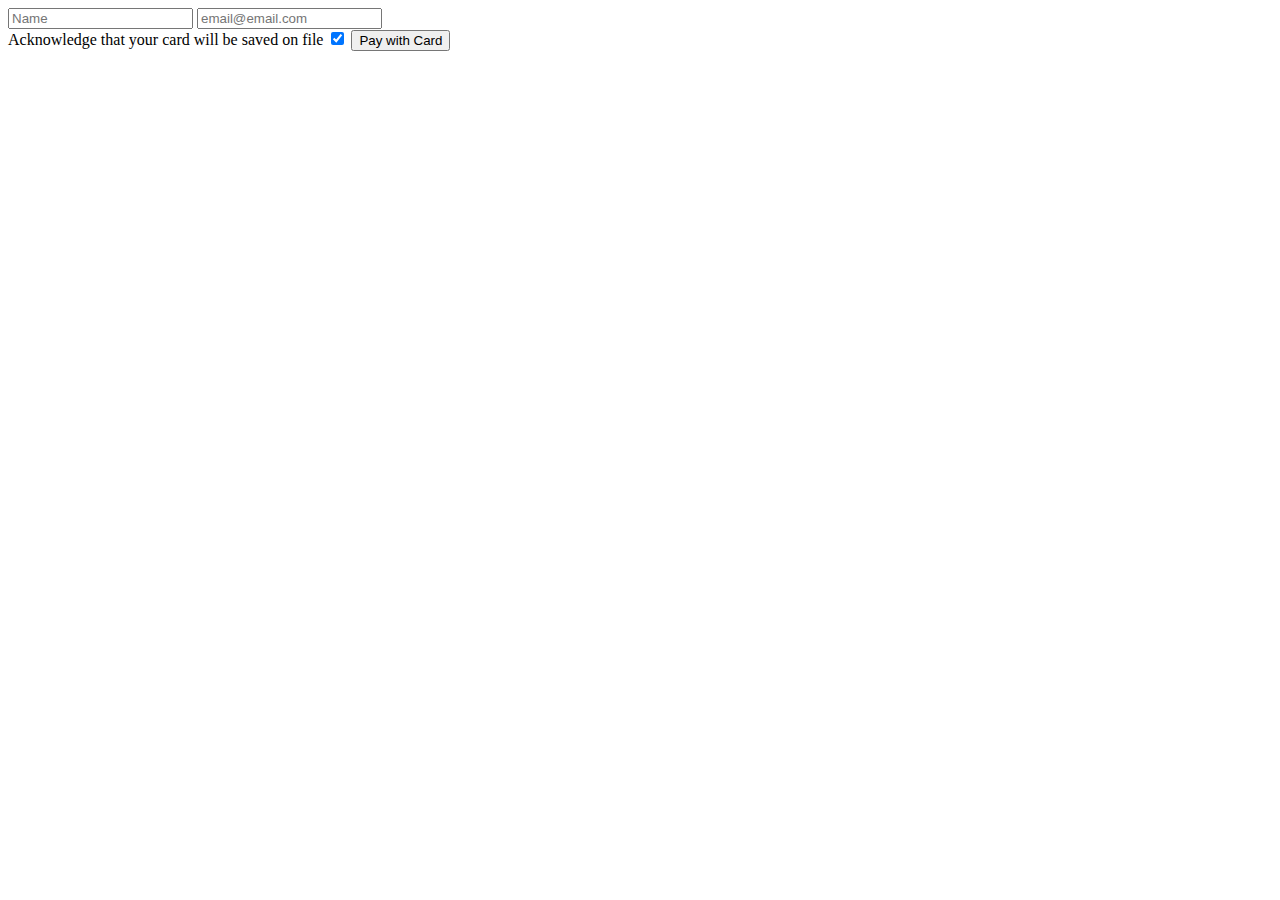
==== target/classes/templates/index.html @ b2241424 "Added ticket market" ====
<!DOCTYPE html>
<html>
<head>
  <meta charset="UTF-8">
  <meta content="ie=edge" http-equiv="x-ua-compatible">
  <title>Concert Venue</title>
  <meta content="width=device-width, initial-scale=1" name="viewport">
  <script th:src="${paymentFormUrl}" type="text/javascript"></script>
  <script type="application/javascript">
    window.applicationId = '[[${appId}]]';
    window.locationId = '[[${locationId}]]';
    window.currency = '[[${currency}]]';
    window.country = '[[${country}]]';
  </script>
  <!--
    These styles can live in a separate .css file. They're just here to keep this
    example to a single file.
  -->
  <link rel="stylesheet" type="text/css" href="/css/sq-payment.css">
  <link rel="stylesheet" type="text/css" href="/css/style.css">
</head>

<!-- TODO: Add billing address field -->

<body>
  <div id="venue">
    <!-- Seat elements will be generated here -->
  </div>
<!-- Begin Payment Form -->
  <form class="payment-form" id="fast-checkout">
    <div class="wrapper">
      <input type="text" id="customer-name" placeholder="Name" required>
      <input type="email" id="customer-email" placeholder="email@email.com" required>
      <div id="card-container"></div>
      <label class="container"> Acknowledge that your card will be saved on file
        <input type="checkbox" id="permissions" checked="checked">
        <span class="checkmark"></span>
      </label>
      
      <button id="card-button" type="button">Pay with Card</button>
      <span id="payment-flow-message"></span>
    </div>
  </form>
  <!-- End Payment Form -->
  <script src="js/venue.js"></script>
  <script src="js/sq-card-pay.js"></script>
  <script src="js/sq-payment-flow.js"></script>
</body>
</html>
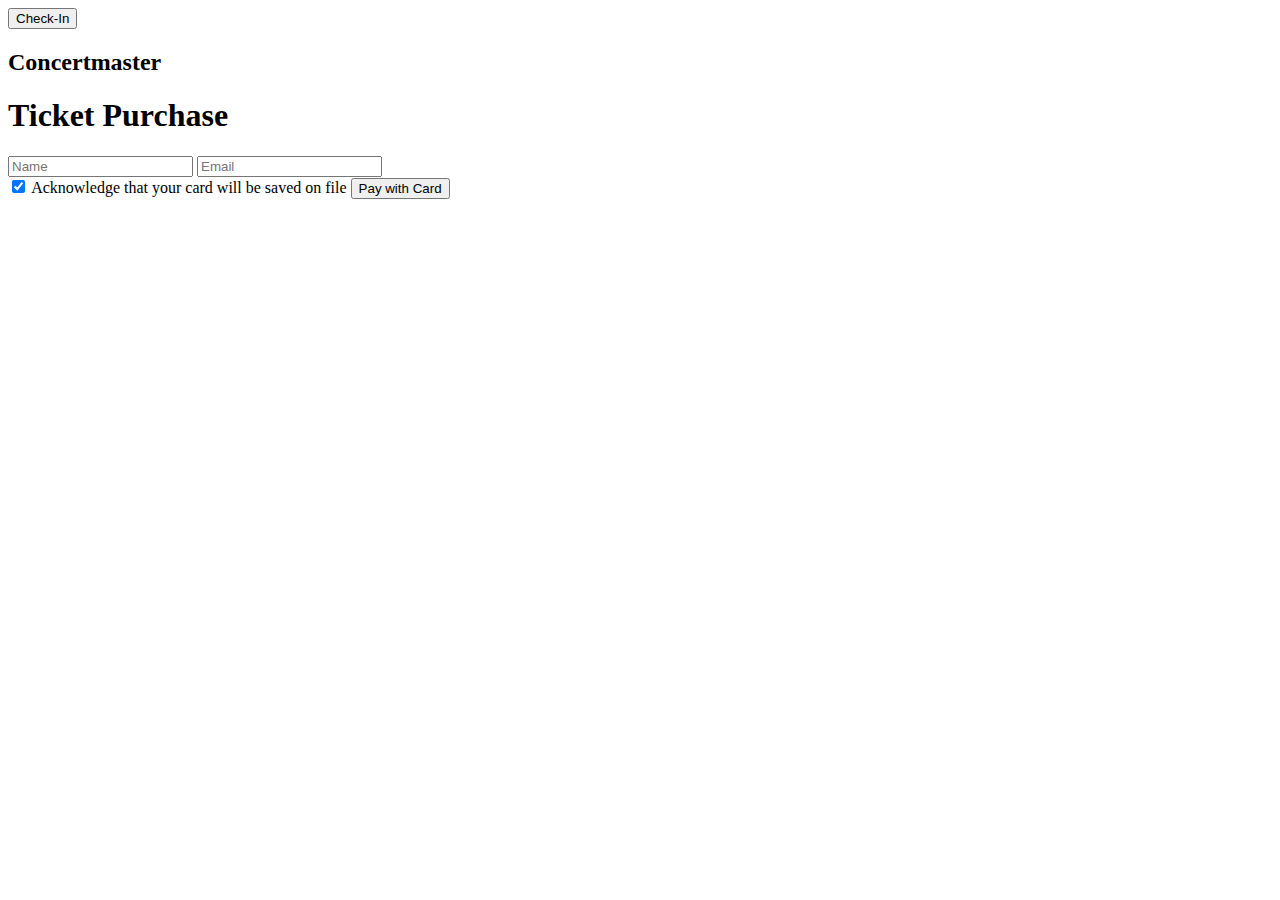
==== commit 5c826000: "Frontend overhaul" ====
--- a/target/classes/templates/index.html
+++ b/target/classes/templates/index.html
@@ -16,32 +16,40 @@
     These styles can live in a separate .css file. They're just here to keep this
     example to a single file.
   -->
-  <link rel="stylesheet" type="text/css" href="/css/sq-payment.css">
-  <link rel="stylesheet" type="text/css" href="/css/style.css">
+  <link rel="stylesheet" type="text/css" href="css/style.css">
 </head>
 
-<!-- TODO: Add billing address field -->
+<body>
+  <div class="top-bar">
+    <div class="button-container">
+      <button class="navigation-button" onclick="window.location.href='/check-in'">Check-In</button>
+    </div>
+  </div>
+  <h2 class="header">Concertmaster</h2>
 
-<body>
-  <div id="venue">
-    <!-- Seat elements will be generated here -->
-  </div>
-<!-- Begin Payment Form -->
+  <h2 style="text-align: center;" id="event-name"></h2>
+
+  <!-- Begin Payment Form -->
   <form class="payment-form" id="fast-checkout">
     <div class="wrapper">
+      <h1>Ticket Purchase</h1>
       <input type="text" id="customer-name" placeholder="Name" required>
-      <input type="email" id="customer-email" placeholder="email@email.com" required>
+      <input type="email" id="customer-email" placeholder="Email" required>
       <div id="card-container"></div>
-      <label class="container"> Acknowledge that your card will be saved on file
+      <label class="container">
         <input type="checkbox" id="permissions" checked="checked">
         <span class="checkmark"></span>
+        Acknowledge that your card will be saved on file
       </label>
-      
       <button id="card-button" type="button">Pay with Card</button>
       <span id="payment-flow-message"></span>
     </div>
   </form>
   <!-- End Payment Form -->
+
+  <!-- Seat information -->
+  <div id="seats-container" class="venue-view"></div>
+
   <script src="js/venue.js"></script>
   <script src="js/sq-card-pay.js"></script>
   <script src="js/sq-payment-flow.js"></script>
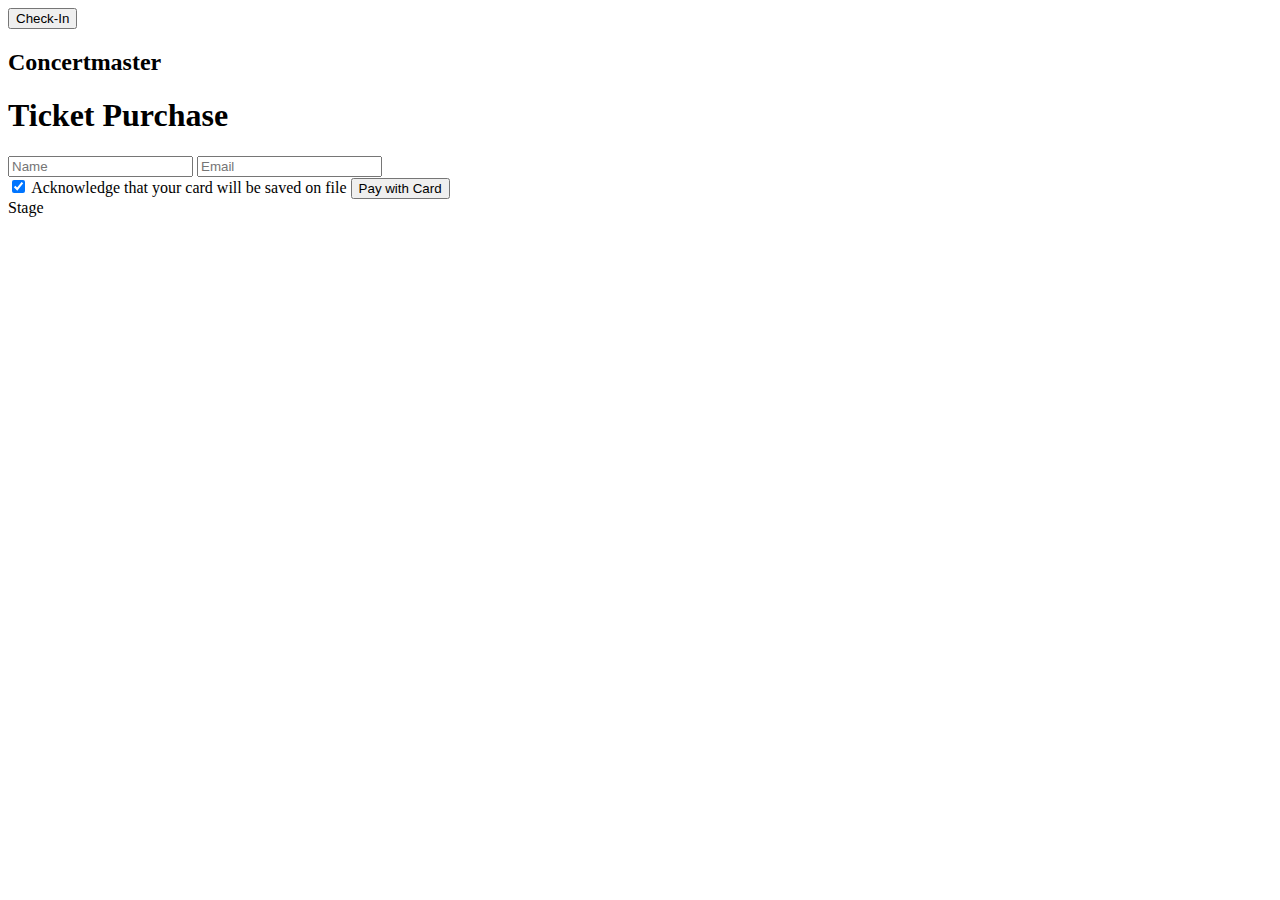
==== commit c6927f37: "Added stage" ====
--- a/target/classes/templates/index.html
+++ b/target/classes/templates/index.html
@@ -48,6 +48,9 @@
   <!-- End Payment Form -->
 
   <!-- Seat information -->
+  <div class="rectangle">
+    <span class="label">Stage</span>
+  </div>
   <div id="seats-container" class="venue-view"></div>
 
   <script src="js/venue.js"></script>
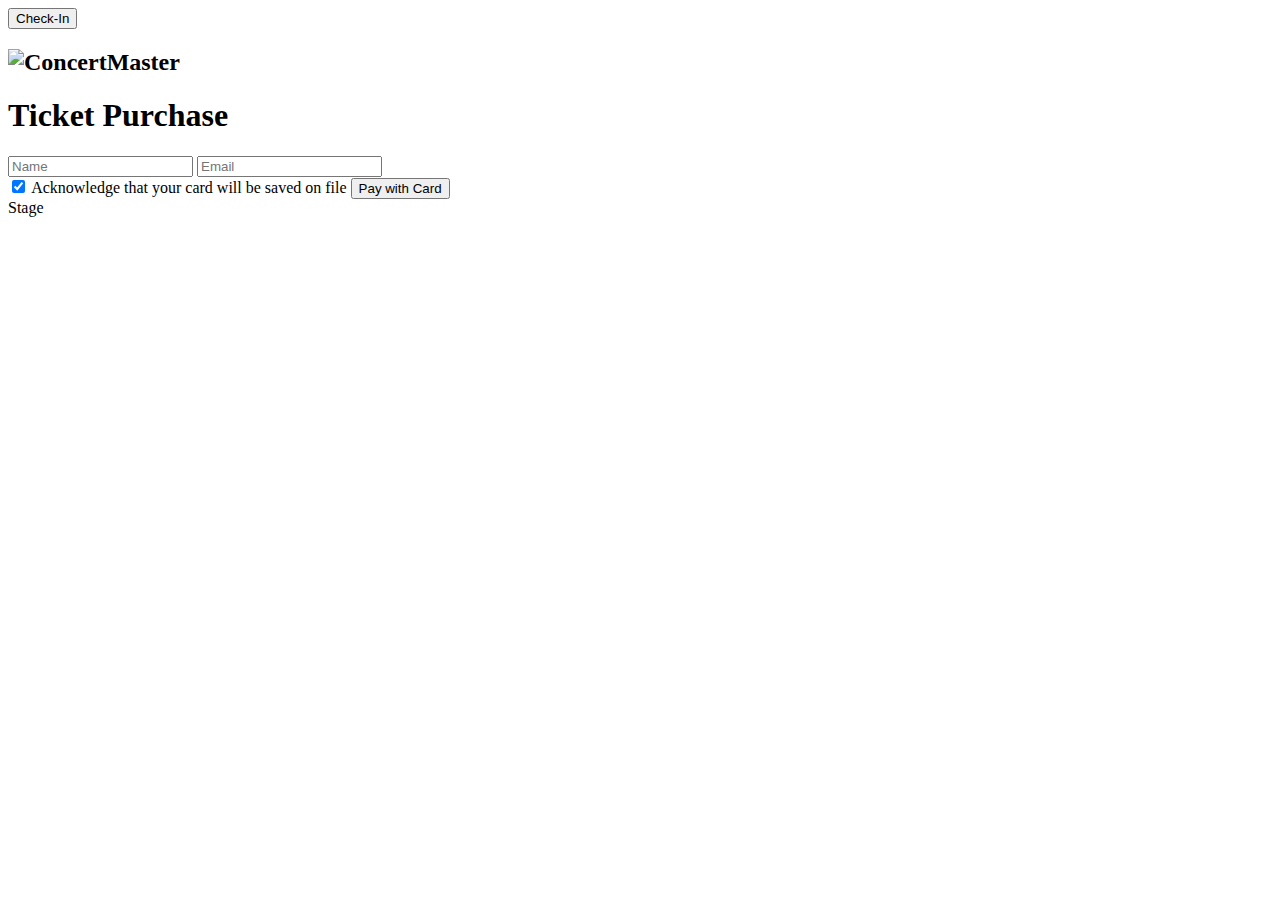
==== commit 2b53d296: "Made logo" ====
--- a/target/classes/templates/index.html
+++ b/target/classes/templates/index.html
@@ -25,7 +25,10 @@
       <button class="navigation-button" onclick="window.location.href='/check-in'">Check-In</button>
     </div>
   </div>
-  <h2 class="header">Concertmaster</h2>
+
+  <h2 class="header">
+    <img src="https://api.logo.com/api/v2/images?logo=logo_d4de2efe-aefb-4a70-98d2-6b0148566d1a&format=webp&margins=0&quality=60&width=500&background=transparent&u=1686002444" alt="ConcertMaster">
+  </h2>
 
   <h2 style="text-align: center;" id="event-name"></h2>
 
@@ -42,6 +45,7 @@
         Acknowledge that your card will be saved on file
       </label>
       <button id="card-button" type="button">Pay with Card</button>
+      <div id="loader-container"></div>
       <span id="payment-flow-message"></span>
     </div>
   </form>
@@ -54,7 +58,6 @@
   <div id="seats-container" class="venue-view"></div>
 
   <script src="js/venue.js"></script>
-  <script src="js/sq-card-pay.js"></script>
   <script src="js/sq-payment-flow.js"></script>
 </body>
 </html>
